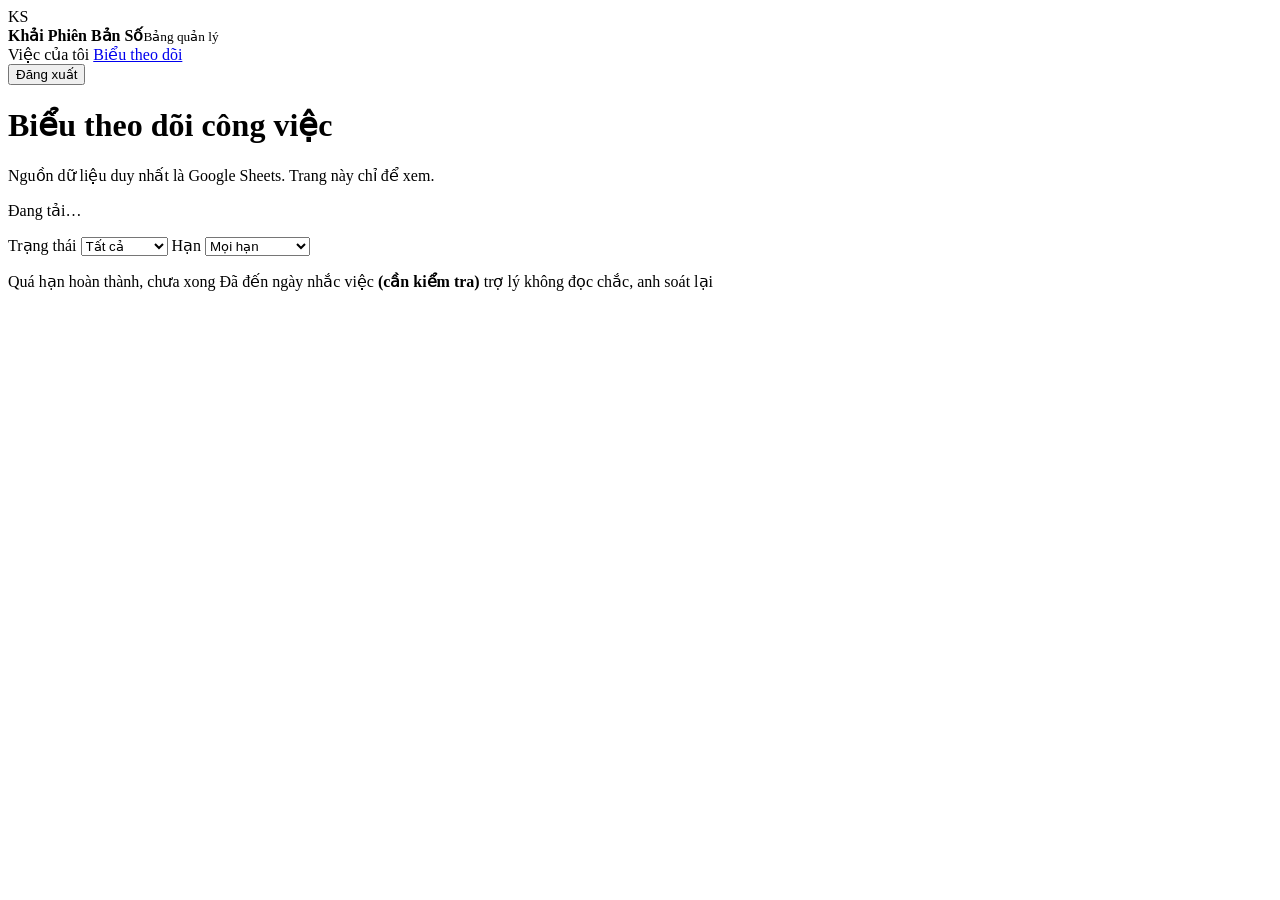
==== web-admin/public/index.html @ cffc5e07 "feat(goi4): Biểu theo dõi trên web, chỉ đọc (G4-02) - web-admin: máy chủ node:http không thêm packag" ====
<!doctype html>
<html lang="vi">
<head>
<meta charset="utf-8">
<meta name="viewport" content="width=device-width, initial-scale=1">
<title>Biểu theo dõi · Khải Phiên Bản Số</title>
<link rel="stylesheet" href="/style.css">
</head>
<body>
<aside class="sidebar">
  <div class="brand"><span class="avatar">KS</span><div><strong>Khải Phiên Bản Số</strong><small>Bảng quản lý</small></div></div>
  <nav>
    <span class="nav-title">Việc của tôi</span>
    <a class="nav-item active" href="/">Biểu theo dõi</a>
  </nav>
  <button id="logout" class="nav-item logout" type="button">Đăng xuất</button>
</aside>
<main>
  <header class="page-head">
    <h1>Biểu theo dõi công việc</h1>
    <p class="sub">Nguồn dữ liệu duy nhất là Google Sheets. Trang này chỉ để xem.</p>
    <p class="sync"><span id="dot" class="dot"></span><span id="syncText">Đang tải…</span>
      <a id="sheetLink" class="btn" href="#" target="_blank" rel="noopener noreferrer" hidden>Mở bảng tính</a></p>
    <p id="today" class="today"></p>
  </header>

  <section class="tiles" id="tiles" aria-label="Tóm tắt"></section>

  <section class="filters" aria-label="Bộ lọc">
    <div class="chips" id="chips"></div>
    <div class="selects">
      <div class="seg" id="prio" role="group" aria-label="Ưu tiên"></div>
      <label class="sel">Trạng thái
        <select id="status"><option value="">Tất cả</option><option>Chưa xử lý</option><option>Đang xử lý</option><option>Chờ ý kiến</option><option>Đã xong</option><option>Hủy</option></select></label>
      <label class="sel">Hạn
        <select id="due"><option value="">Mọi hạn</option><option value="overdue">Quá hạn</option><option value="today">Hôm nay</option><option value="week">7 ngày tới</option><option value="none">Không có hạn</option></select></label>
      <div class="seg desktop-only" id="cols" role="group" aria-label="Số cột"></div>
    </div>
  </section>

  <div class="table-wrap desktop-only"><table id="table"><thead></thead><tbody></tbody></table></div>
  <div class="cards" id="cards"></div>
  <p id="empty" class="empty" hidden>Không có dòng nào khớp bộ lọc.</p>

  <p class="legend">
    <span class="swatch overdue"></span> Quá hạn hoàn thành, chưa xong
    <span class="swatch remind"></span> Đã đến ngày nhắc việc
    <b class="check">(cần kiểm tra)</b> trợ lý không đọc chắc, anh soát lại
  </p>
</main>
<script src="/app.js" type="module"></script>
</body>
</html>
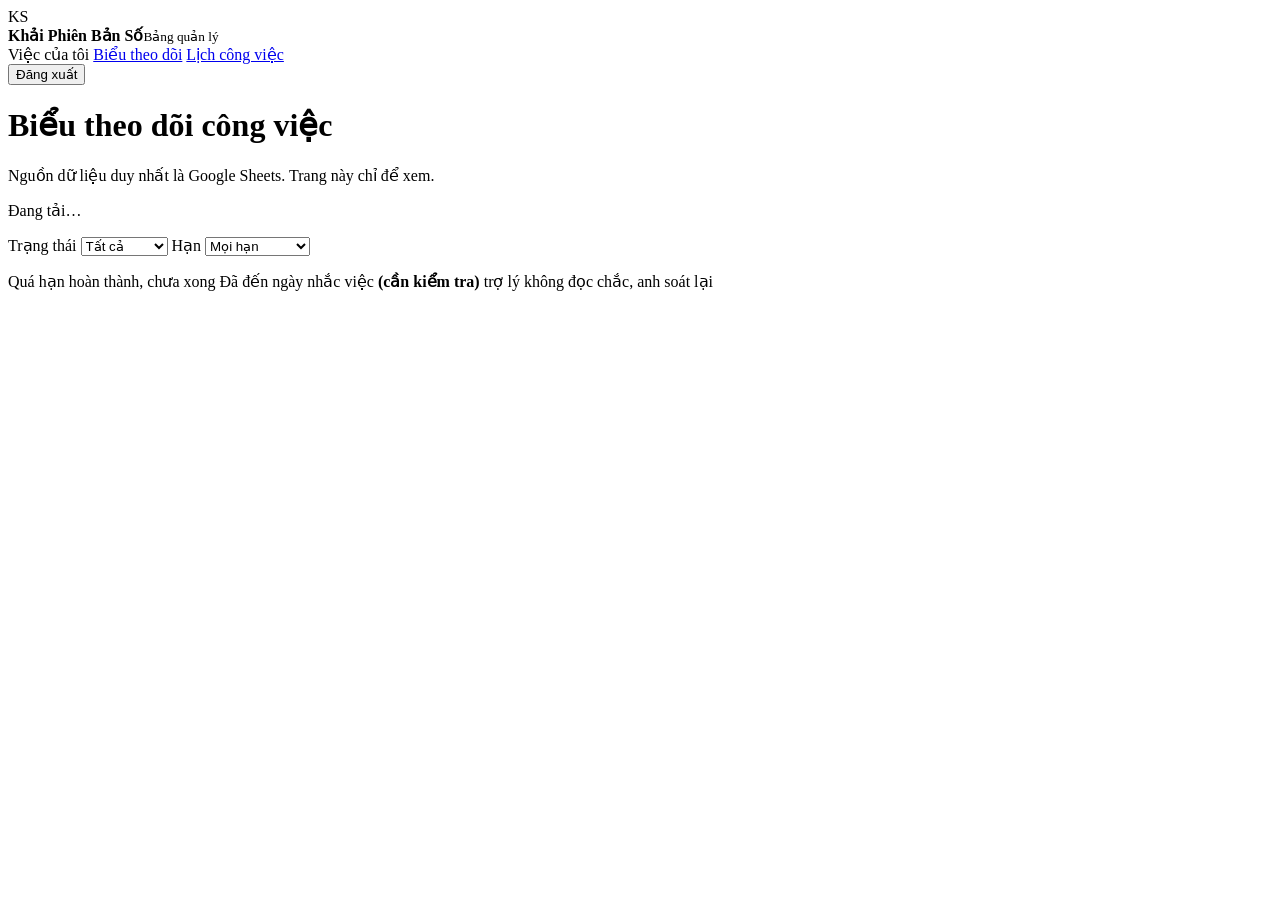
==== commit 23f101f5: "feat(goi4): Lịch công việc trên web, chỉ đọc (G4-04) Màn tháng và tuần từ biểu (Ngày nhắc việc, Hạn " ====
--- a/web-admin/public/index.html
+++ b/web-admin/public/index.html
@@ -12,6 +12,7 @@
   <nav>
     <span class="nav-title">Việc của tôi</span>
     <a class="nav-item active" href="/">Biểu theo dõi</a>
+    <a class="nav-item" href="/lich">Lịch công việc</a>
   </nav>
   <button id="logout" class="nav-item logout" type="button">Đăng xuất</button>
 </aside>
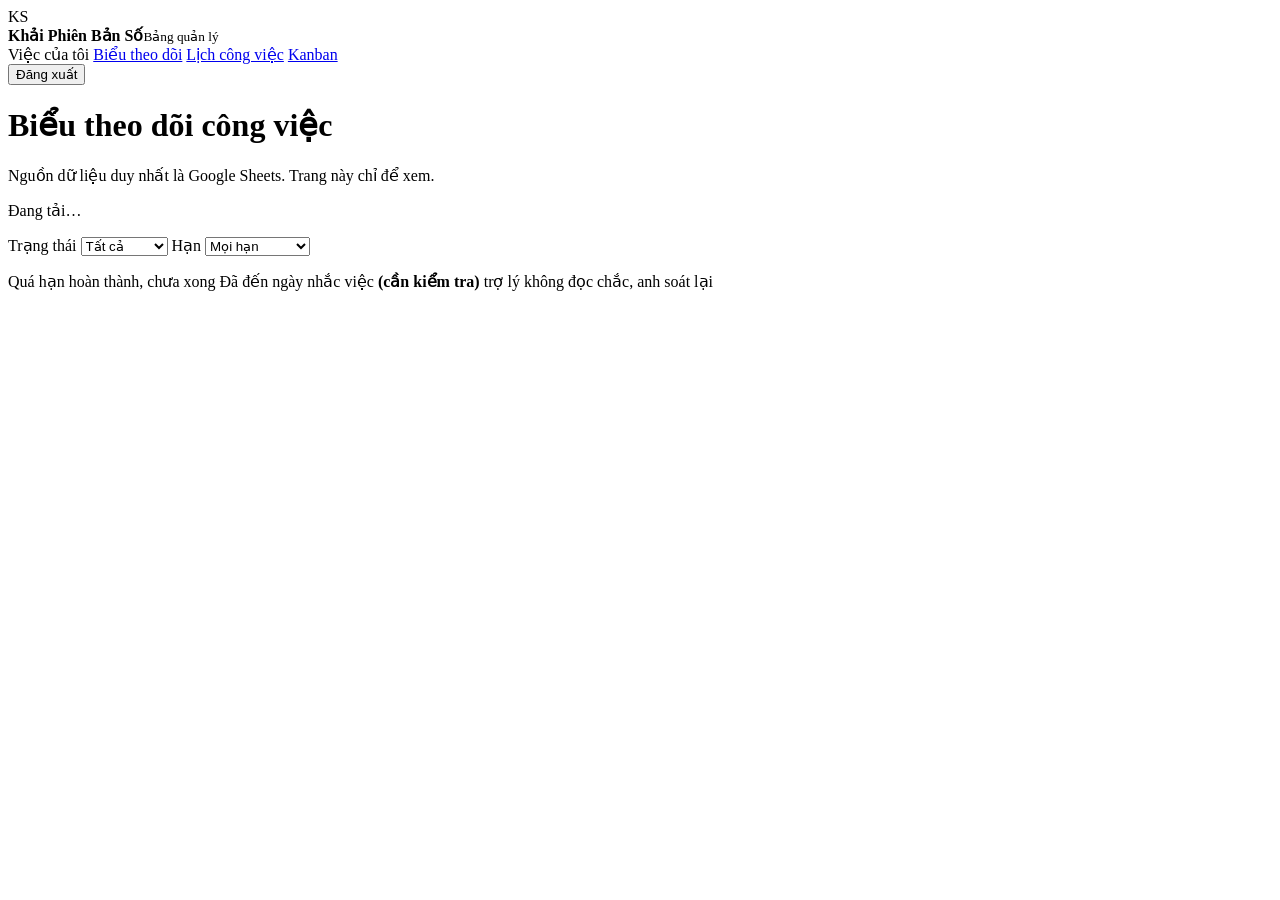
==== commit 89eca7d6: "feat(goi4): Kanban kéo thả đổi trạng thái qua khai-mcp-google (G4-03) Trang /kanban 4 cột (Chưa xử l" ====
--- a/web-admin/public/index.html
+++ b/web-admin/public/index.html
@@ -13,6 +13,7 @@
     <span class="nav-title">Việc của tôi</span>
     <a class="nav-item active" href="/">Biểu theo dõi</a>
     <a class="nav-item" href="/lich">Lịch công việc</a>
+    <a class="nav-item" href="/kanban">Kanban</a>
   </nav>
   <button id="logout" class="nav-item logout" type="button">Đăng xuất</button>
 </aside>
